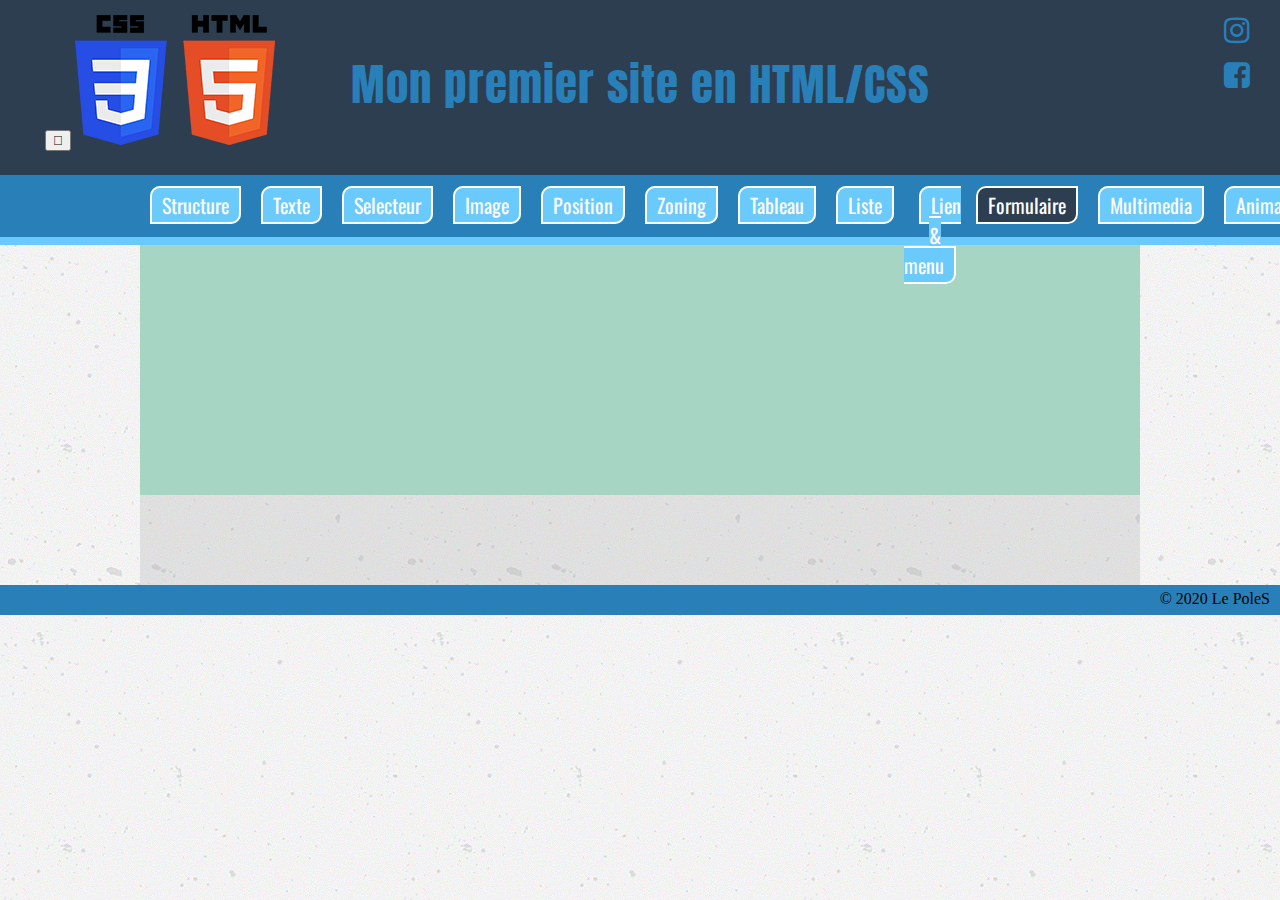
==== formulaire.html @ bad0756c "1 commit" ====
<!DOCTYPE html>
<!--Permet de définir le langage utilisé et la langue -->
<html lang="fr">
<!--Permet d'indiquer la langue de la page-->

<head>
    <!--Tête du document, non visible sur le site-->
    <meta http-equiv="X-UA-Compatible" content="ie=edge">
    <title>Ma page structure</title>
    <!--Titre du site apparaissant  par exemple sur une recherche google-->
    <link rel="stylesheet" href="css/style.css">
    <!--Reliez le fichier html au fichier CSS(Cascading Style Sheets)-->
    <link href="https://fonts.googleapis.com/css?family=Anton|Lemonada|Oswald" rel="stylesheet">
    <!--Lien pour les polices utilisé via "Google-Font"-->
    <link rel="stylesheet" href="font-awesome/css/font-awesome.min.css">
    <!--Lien pour le "Font-Awesome" récupéré sur site dans "Get Started"-->
    <meta name="description" content="Ma première page en HTML/CSS">
    <!--Description sous le titre dans la recherche google, Les moteurs de recherches s'en servent un peu comme des mots clefs pour les recherchers-->
    <meta charset="UTF-8">
</head>

<body>
    <!--Corps du document-->
    <header>
        <!--Zone du haut, exp : bannière, logo, slogan ...-->
        <div id="logo">
            <a href="#logo">
                <button type="button">
                    <i class="fas fa-arrow-circle-up"></i>
                </button>
            </a>
            <img src="img/logo.png" alt="logo">
        </div>

        <div id="slogan">
            <h1>Mon premier site en HTML/CSS</h1>
        </div>

        <div id="social">
            <a href="https://www.instagram.com" target="_blank">
                <i class="fa fa-instagram" aria-hidden="true"></i>
            </a>
            <a href="https://www.facebook.com/" target="_blank">
                <i class="fa fa-facebook-square" aria-hidden="true"></i>
            </a>
        </div>
        <div class="clear"></div>
    </header>

    <nav>
        <!--Zone du menu, les liens pour naviguer sur le site-->
        <ul class="ancreNav">
            <li><a href="index.html" >Structure</a></li>
            <li><a href="texte.html">Texte</a></li>
            <li><a href="selecteur.html">Selecteur</a></li>
            <li><a href="image.html">Image</a></li>
            <li><a href="position.html">Position</a></li>
            <li><a href="zoning.html">Zoning</a></li>
            <li><a href="tableau.html">Tableau</a></li>
            <li><a href="liste.html">Liste</a></li>
            <li><a href="lien_menu.html">Lien & menu</a></li>
            <li><a href="formulaire.html" class="activ">Formulaire</a></li>
            <li><a href="multimedia.html">Multimedia</a></li>
            <li><a href="animation.html">Animation</a></li>
        </ul>
    </nav>

    <main>
        <!--Contenu principal-->
        <aside>
            <!--Contenu secondaire-->
        </aside>

        <section>
            <!--Zone de contenu : titre, texte, regroupement thématique-->
            <div>
                <!--Zone supplémentaire de contenu-->
            </div>

            <span>
                <!--Zone supplémentaire de contenu-->
            </span>

            <article>
                <!--Zone supplémentaire de contenu-->
            </article>
        </section>
    </main>

    <footer>
        <!--Zone du bas, ex : liens administratifs, mentions légales, plan du site, CGU, CGV, contact, copyright-->
        <small>
            &copy; 2020 Le PoleS
        </small>
    </footer>
</body>

</html>
---- css/style.css ----
* {
  box-sizing: border-box;
}
html,
body,
div,
span,
applet,
object,
iframe,
h1,
h2,
h3,
h4,
h5,
h6,
p,
blockquote,
pre,
a,
abbr,
acronym,
address,
big,
cite,
code,
del,
dfn,
em,
img,
ins,
kbd,
q,
s,
samp,
small,
strike,
strong,
sub,
sup,
tt,
var,
b,
u,
i,
center,
dl,
dt,
dd,
ol,
ul,
li,
fieldset,
form,
label,
legend,
table,
caption,
tbody,
tfoot,
thead,
tr,
th,
td,
article,
aside,
canvas,
details,
embed,
figure,
figcaption,
footer,
header,
hgroup,
menu,
nav,
output,
ruby,
section,
summary,
time,
mark,
audio,
video {
  margin: 0;
  padding: 0;
  border: 0;
  font-size: 100%;
  font: inherit;
  vertical-align: baseline;
}
body {
  background-image: url(../img/concrete-texture.png);
  /*Effet de scroll lorsqu'on clique sur une ancre mais ne marche que sur FireFox ou pas du tout
    scroll-behavior: smooth;*/
}
h1 {
  font-size: 45px;
  font-family: "Anton", sans-serif;
  color: #2980b9;
  text-align: center;
  letter-spacing: 1px;
}
h2 {
  font-size: 35px;
  color: #2c3e50;
  padding: 20px;
  font-weight: bold;
  text-shadow: 1px 1px 2px #aaa;
}
h3 {
  font-size: 22px;
  color: #2c3e50;
  padding: 15px;
  text-shadow: 1px 1px 2px #aaa;
}
h4 {
  text-align: center;
  margin-top: 30px;
}

/**************HEADER INDEX****************/
header {
  background: #2c3e50;
  height: 175px;
}
#logo {
  float: left;
  width: 25%;
  padding: 15px;
  text-align: center;
}
#slogan {
  float: left;
  width: 50%;
  padding-top: 50px;
}
#social {
  float: left;
  width: 25%;
}
#social i {
  font-size: 30px;
  text-align: right;
  padding: 15px 30px 0 0;
  display: block;
}
header a {
  color: #2980b9;
  text-decoration: none;
}
/*******************FIN HEADER*********************/

/**************DEBUT NAV********************/
nav {
  background: #2980b9;
  height: 70px;
  border-bottom: 8px solid #6acafc;
  text-align: center;
  padding: 15px;
}
nav a {
  margin: 10px;
  padding: 2px 10px;
  border-radius: 10px 0px;
  border: 2px solid white;
  background: #6acafc;
  color: #fff;
  text-decoration: none;
  font-size: 20px;
  font-family: oswald;
  transition: 0.5s;
}
nav a:hover {
  background: #a6d6c3;
  color: white;
}
.activ {
  background: #2c3e50;
  color: white;
}
/**************FIN NAV********************/
/*FAIRE LE ZONING AVEC DES HAUTEUR ET LARGEUR AVANT DE PLACER LES ELEMENTS DANS LES ZONES POUR ENSUITE SUPPRIMER LES HAUTEURS*/
main {
  background: rgba(178, 178, 178, 0.3);
  width: 1000px;
  margin: 0 auto;
}
aside {
  height: 250px;
  background: #a6d6c3;
}
section {
  margin-top: 50px;
  /*    background: #DAF7A6;*/
  padding: 20px;
}
/* **************************************************************************************** */
/* debut zoning1 */
.flex {
  text-align: center;
  display: flex;
}
.top {
  height: 100px;
  background-color: rgb(236, 240, 175);
}
.left {
  height: 400px;
  background-color: rgb(159, 199, 154);
  width: 20%;
}
.right {
  height: 400px;
  background-color: rgb(9, 99, 9);
  width: 80%;
}

/* *************************************************************************************** */
/* debut zoning2 */

.flex1 {
  text-align: center;
  display: flex;
}

.top1 {
  height: 100px;
  background-color: beige;
}

.left2 {
  background-color: #2dc0b4;
  width: 20%;
  height: 600px;
  text-decoration: #fff;
}
.middle {
  background-color: rgb(36, 36, 161);
  width: 60%;
  height: 600px;
}

.right2 {
  background-color: #2dc0b4;
  width: 20%;
  height: 600px;
}

/* ****************DEBUT ZONING 3******************************************************************* */

.flex2 {
  text-align: center;
  display: flex;
}

.left3 {
  background-color: #2f5f3b;
  width: 50%;
  height: 400px;
  text-decoration: #fff;
}

.right3 {
  background-color: #77b17a;
  width: 50%;
  height: 400px;
}

.flex3 {
  text-align: center;
  display: flex;
}

.bottom {
  background-color: rgb(206, 238, 203);
  width: 100%;
  height: 100px;
}

/* ****************debut ZONING 4 ***************************************************************/

/* .flex5{

    text-align: center;
    display: flex;
} */

.top2 {
  background-color: #b6c4b9;
  width: 100%;
  height: 120px;
  text-decoration: #fff;
}

.nav {
  background-color: #59aca7;
  width: 100%;
  height: 100px;
}

.flex4 {
  text-align: center;
  display: flex;
}

.section4 {
  background-color: #096366;
  width: 100%;
  height: 400px;
  border: #ffff 10px solid;
}
.bottom2 {
  background-color: rgb(24, 13, 85);
  width: 100%;
  height: 100px;
}

/* ******************************début Zoning 5 *********************************************************** */
.flex5 {
  text-align: center;
  display: flex;
  flex-wrap: wrap;
  padding: 15px;
  background-color: rgb(252, 227, 4);
}

.top3 {
  background-color: #c9c621;
  width: 100%;
  height: 120px;
  text-decoration: #fff;
}

.nav2 {
  background-color: #c0b554;
  width: 100%;
  height: 100px;
}

.z {
  background-color: #c0b554;
  width: 50%;
  height: 300px;
}

.z2 {
  background-color: #f6f884;
  width: 50%;
  height: 300px;
}

.z3 {
  background-color: #f6f884;
  width: 50%;
  height: 300px;
}

.z4 {
  background-color: #c0b554;
  width: 50%;
  height: 300px;
}

.bottom3 {
  background-color: #c9c621;
  width: 100%;
  height: 100px;
}

/* ***************************Zoning 6********************************************** */

.flex6 {
  text-align: center;
  display: flex;
  /* padding: 15px; */
  color: white;
}
.top4 {
  background-color: #2f1a7a;
  width: 100%;
  height: 120px;
  /* text-decoration: #fff; */
}
.top5 {
  background-color: #348cf0;
  width: 100%;
  height: 120px;
  text-decoration: #fff;
}
.top6 {
  background-color: #2f1a7a;
  width: 100%;
  height: 120px;
  text-decoration: #fff;
}

.nav3 {
  background-color: #3c7971;
  width: 100%;
  height: 50px;
  text-align: center;
  color: white;
}
.flex7 {
  text-align: center;
  display: flex;
  /* padding: 15px; */
  color: white;
}

.left4 {
  background-color: #4b8f86;
  width: 30%;
  height: 800px;
}
.flex8 {
  text-align: center;
  display: flex;
  /* padding: 15px; */
  color: white;
}
.a {
  background-color: #bbbab7;
  width: 50%;
  height: 300px;
}

.b {
  background-color: #2f1a7a;
  width: 50%;
  height: 300px;
}
.slideShow {
  background-color: #28684f;
  width: 70%;
  height: 300px;
}
.flex9 {
    text-align: center;
    display: flex;
    /* padding: 15px; */
    color: white;
  }
.c {
  background-color: #bbbab7;
  width: 50%;
  height: 300px;
}

.d {
  background-color: #2f1a7a;
  width: 50%;
  height: 300px;
}
.e {
  background-color: #bbbab7;
  width: 50%;
  height: 300px;
}
.f {
  background-color: #2f1a7a;
  width: 50%;
  height: 300px;
}

.bottom4 {
  background-color: #3c7971;
  width: 100%;
  height: 100px;
}

footer {
  background: #2980b9;
  height: 30px;
  text-align: right;
  padding: 5px 10px;
}
ul {
  display: flex;
  text-align: center;
  justify-content: space-evenly;
  list-style: none;
  margin: auto;
  width: 80%;
}
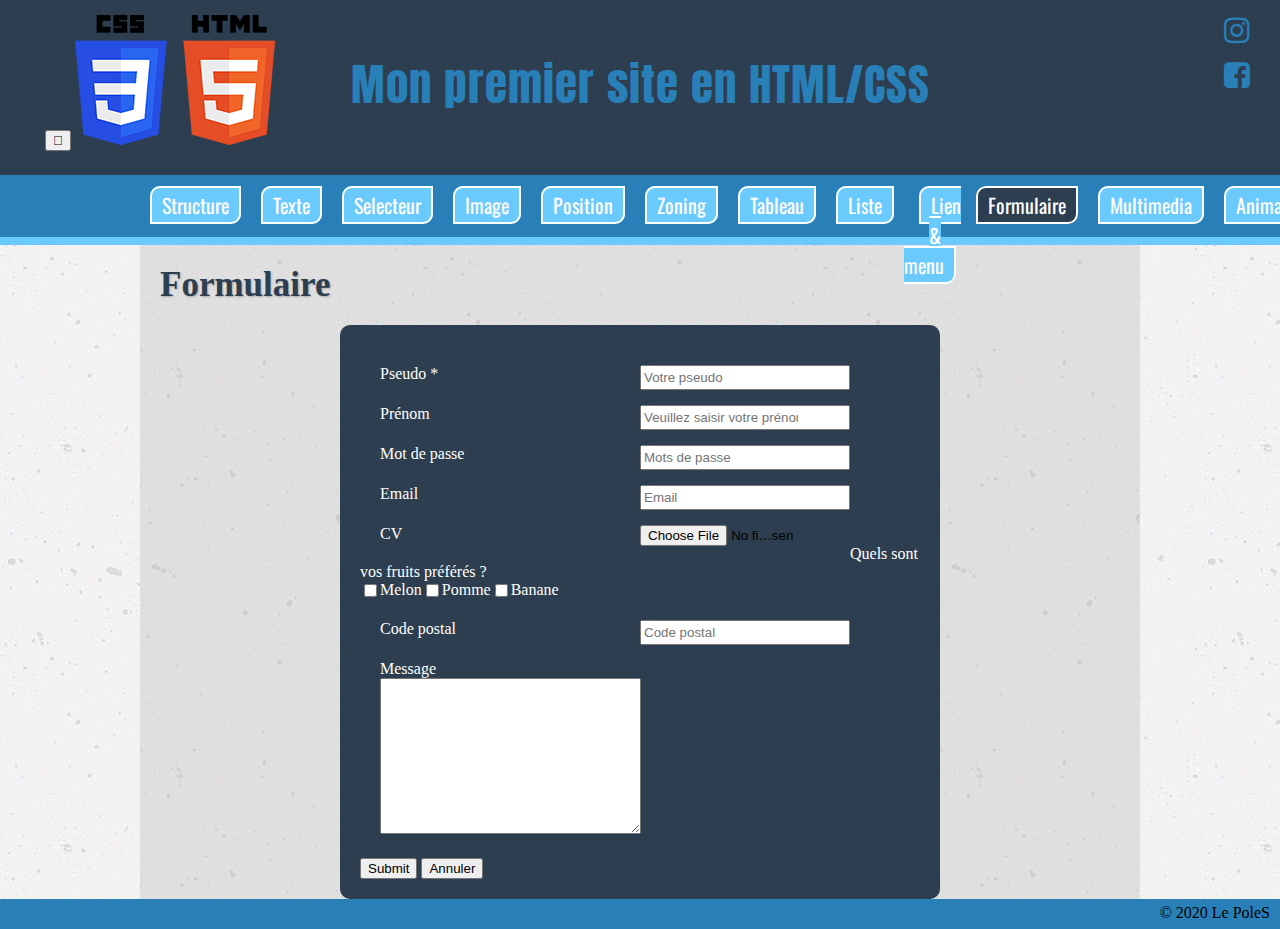
==== commit 5c3b6240: "updateMultimédia" ====
--- a/formulaire.html
+++ b/formulaire.html
@@ -66,12 +66,65 @@
     </nav>
 
     <main>
+        <h2>Formulaire</h2>
         <!--Contenu principal-->
-        <aside>
+        <!-- <aside> -->
             <!--Contenu secondaire-->
-        </aside>
+        <!-- </aside> -->
 
-        <section>
+        <section class="formulaire">
+            <form>
+                <div class="form1">
+                    <label for="">Pseudo *</label>
+                    <input type="text" placeholder="Votre pseudo">
+                </div>
+                <div class="form1">
+                    <label for="">Prénom</label>
+                    <input type="text" placeholder="Veuillez saisir votre prénom">
+                </div>
+                <div class="form1">
+                    <label for="password">Mot de passe</label>
+                <!-- J'ajoute dans for password pour quand je click sur le label, il sélectionne le input concerné -->
+                    <input type="password" id="password" name="password" placeholder="Mots de passe">
+                     <!-- Dans type je met password pour que ca ne m'affiche pas le mot de passe -->
+                </div>
+                <div class="form1">
+                    <label for="">Email</label>
+                    <input type="text" placeholder="Email">
+                </div>
+                <div class="form1">
+                    <label for="">CV</label>
+                    <input type="file">
+                <!-- Dans le type je met file pour lafficher en tant que "Bouton"  et choisir un fichier-->
+                </div>
+                <p>Quels sont vos fruits préférés ?</p>
+                <div class="fruits">
+                    <input type="checkbox" class="checkbox">
+                    <label for="">Melon</label>
+
+                    <input type="checkbox" class="checkbox">
+                    <label for="">Pomme</label>
+
+                    <input type="checkbox" class="checkbox">
+                    <label for="">Banane</label>
+                </div>
+
+                <div class="form1">
+                    <label for="" class="Code">Code postal</label>
+                    <input type="text" placeholder="Code postal">
+                </div>
+                <div class="form1">
+                    <label for="">Message</label>
+                    <textarea name="" id="" cols="30" rows="10"></textarea>
+                </div>
+                <div class="clear"></div>
+                <div class="end">
+                    <input type="submit">
+                    <!-- dans type pour submit pour envoyer -->
+                    <button type="button">Annuler</button>
+                     <!-- dans type button pout annuler -->
+                </div>
+            </form>
             <!--Zone de contenu : titre, texte, regroupement thématique-->
             <div>
                 <!--Zone supplémentaire de contenu-->
--- a/css/style.css
+++ b/css/style.css
@@ -198,10 +198,12 @@
 /* **************************************************************************************** */
 /* debut zoning1 */
 .flex {
+  color: white;
   text-align: center;
   display: flex;
 }
 .top {
+  text-align: center;
   height: 100px;
   background-color: rgb(236, 240, 175);
 }
@@ -225,6 +227,7 @@
 }
 
 .top1 {
+  text-align: center;
   height: 100px;
   background-color: beige;
 }
@@ -236,6 +239,7 @@
   text-decoration: #fff;
 }
 .middle {
+  color: white;
   background-color: rgb(36, 36, 161);
   width: 60%;
   height: 600px;
@@ -250,6 +254,7 @@
 /* ****************DEBUT ZONING 3******************************************************************* */
 
 .flex2 {
+  color: white;
   text-align: center;
   display: flex;
 }
@@ -268,6 +273,7 @@
 }
 
 .flex3 {
+  color: red;
   text-align: center;
   display: flex;
 }
@@ -287,6 +293,8 @@
 } */
 
 .top2 {
+  color: blue;
+  text-align: center;
   background-color: #b6c4b9;
   width: 100%;
   height: 120px;
@@ -294,6 +302,8 @@
 }
 
 .nav {
+  color: white;
+  text-align: center;
   background-color: #59aca7;
   width: 100%;
   height: 100px;
@@ -302,6 +312,7 @@
 .flex4 {
   text-align: center;
   display: flex;
+  color: white;
 }
 
 .section4 {
@@ -311,6 +322,8 @@
   border: #ffff 10px solid;
 }
 .bottom2 {
+  text-align: center;
+  color: white;
   background-color: rgb(24, 13, 85);
   width: 100%;
   height: 100px;
@@ -322,10 +335,12 @@
   display: flex;
   flex-wrap: wrap;
   padding: 15px;
+  color: black;
   background-color: rgb(252, 227, 4);
 }
 
 .top3 {
+  text-align: center;
   background-color: #c9c621;
   width: 100%;
   height: 120px;
@@ -333,6 +348,7 @@
 }
 
 .nav2 {
+  text-align: center;
   background-color: #c0b554;
   width: 100%;
   height: 100px;
@@ -363,6 +379,7 @@
 }
 
 .bottom3 {
+  text-align: center;
   background-color: #c9c621;
   width: 100%;
   height: 100px;
@@ -414,57 +431,69 @@
   width: 30%;
   height: 800px;
 }
+
+.right4 {
+  width: 70%;
+}
+
 .flex8 {
   text-align: center;
   display: flex;
   /* padding: 15px; */
   color: white;
 }
+.ab {
+  display: flex;
+}
+
 .a {
   background-color: #bbbab7;
-  width: 50%;
+  width: 120%;
   height: 300px;
 }
 
 .b {
   background-color: #2f1a7a;
-  width: 50%;
+  width: 120%;
   height: 300px;
 }
 .slideShow {
   background-color: #28684f;
-  width: 70%;
+  width: 100%;
   height: 300px;
 }
 .flex9 {
-    text-align: center;
-    display: flex;
-    /* padding: 15px; */
-    color: white;
-  }
+  text-align: center;
+  display: flex;
+  /* padding: 15px; */
+  color: white;
+}
+
+.cdef {
+  display: flex;
+  height: 200px;
+}
 .c {
   background-color: #bbbab7;
   width: 50%;
-  height: 300px;
 }
 
 .d {
   background-color: #2f1a7a;
   width: 50%;
-  height: 300px;
 }
 .e {
   background-color: #bbbab7;
   width: 50%;
-  height: 300px;
 }
 .f {
   background-color: #2f1a7a;
   width: 50%;
-  height: 300px;
 }
 
 .bottom4 {
+  color: white;
+  text-align: center;
   background-color: #3c7971;
   width: 100%;
   height: 100px;
@@ -484,3 +513,190 @@
   margin: auto;
   width: 80%;
 }
+
+ul.lien1 {
+  display: flex;
+  list-style-type: none;
+}
+ul.lien1 li {
+  margin: 8px;
+  padding: 5px 10px;
+  border-radius: 15px;
+  background: #2c3e50;
+  color: white;
+  text-decoration: none;
+  font-size: 20px;
+  box-shadow: 0px 0px 10px 3px black;
+  font-family: oswald;
+}
+
+a {
+  color: white;
+  text-decoration: none;
+}
+
+.lien2 {
+  line-height: 50px;
+  text-align: left;
+}
+.lien2 a {
+  color: #2980b9;
+}
+.lien2 a:hover {
+  color: orangered;
+  transition: 1s ease-in;
+}
+
+ul.lien3 {
+  display: flex;
+  list-style-type: none;
+  color: gray;
+}
+ul.lien3 li {
+  margin: 8px;
+  padding: 5px 10px;
+  border-radius: 15px 0 15px 0;
+  text-decoration: none;
+  font-size: 20px;
+  border: 2px solid white;
+  font-family: oswald;
+}
+ul.lien3 li a {
+  color: gray;
+}
+.lien3 a:hover {
+  color: white;
+  margin: 8px;
+  padding: 5px 10px;
+  border-radius: 15px 0 15px 0;
+  font-size: 20px;
+  background: #069;
+  transition: 1s ease-in;
+  /* font-family: oswald; */
+}
+/* #menu nav a {
+  padding: 10px;
+  color: grey;
+  text-decoration: none;
+  background: #ddd;
+  transition: 1s ease-in;
+}
+
+#menu nav a:hover {
+  color: #fff;
+  background: #069;
+} */
+/* ******************liste******** */
+.listeNon {
+  margin-left: 30px;
+  margin-bottom: 30px;
+}
+.listeNonOrdonne i {
+  color: blue;
+  text-align: left;
+  text-size-adjust: 5px;
+}
+.listeNonOrdonne i:hover {
+  color: red;
+  font-size: 30px;
+}
+.listeOrdonne {
+  margin-left: 30px;
+  margin-bottom: 30px;
+}
+.listeOrd{
+  margin-left: 30px;
+}
+.listeImbri{
+  margin-left: 30px;
+}
+
+/* *******************Tableau****************** */
+
+.tableauSection1{
+  text-align: center;
+  
+}
+
+table{
+  width: 80%;
+  text-align: center;
+  margin: auto;
+}
+.date{
+  background-color: #c0d8f3;
+  
+}
+caption{
+  text-align: center;
+}
+
+table,
+tr,
+th, td {
+  border: 1px solid #348cf0;
+  border-collapse: collapse;
+
+}
+/* ***********************************************FORMULAIRE********************************************** */
+/* ******************************************************************************************************* */
+
+.formulaire{
+  background-color: #2d3e50;
+  width: 600px;
+  min-height: 300px;
+  margin: auto;
+  border-radius: 10px;
+}
+.formulaire label ,p{
+  color: white;
+
+}
+.formulaire p {
+  justify-content: left ;
+}
+.cv{
+  color: white;
+}
+.form1{
+  width: 100%;
+  padding: 20px;
+}
+.form1 label{
+  width: 50%;
+  display: block;
+  float: left;
+}
+.form1 input {
+  width: 210px;
+  height: 25px;
+  padding-right: 50px;
+  float: left;
+  display: block;
+}
+.fruits{
+  display: flex;
+  text-align: left;
+}
+
+/******************************* zone multimedia **********************************************************/
+/* ****************************************************************************************************** */
+
+.videoFond p {
+  border-top-left-radius: 10px;
+  border-bottom-left-radius: 10px;
+  border-top-right-radius: 10px;
+  border-bottom-right-radius: 10px;
+  position: absolute;
+  top: 580px;
+  left: 550px;
+  background-color: rgb(235, 232, 232);
+  width: 400px;
+  padding: 20px;
+}
+
+
+.audio {
+  text-align: center;
+  width: 100%;
+}
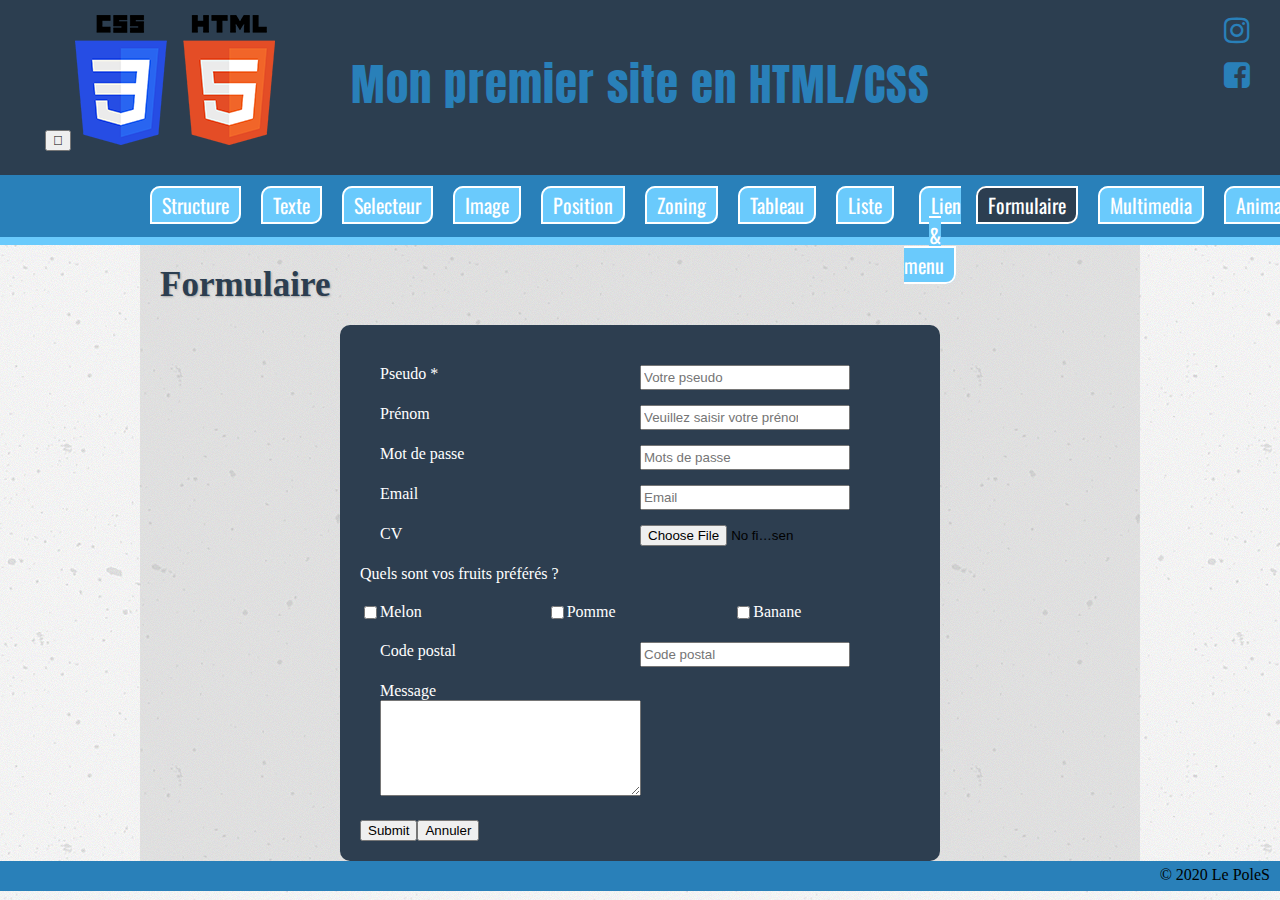
==== commit 2fa0b012: "updateFormulaire" ====
--- a/formulaire.html
+++ b/formulaire.html
@@ -115,7 +115,7 @@
                 </div>
                 <div class="form1">
                     <label for="">Message</label>
-                    <textarea name="" id="" cols="30" rows="10"></textarea>
+                    <textarea name="" id="" cols="30" rows="06"></textarea>
                 </div>
                 <div class="clear"></div>
                 <div class="end">
--- a/css/style.css
+++ b/css/style.css
@@ -648,15 +648,16 @@
   margin: auto;
   border-radius: 10px;
 }
-.formulaire label ,p{
-  color: white;
-
-}
-.formulaire p {
-  justify-content: left ;
-}
-.cv{
-  color: white;
+.formulaire  label ,p{
+  color: white;
+}
+.formulaire label{
+  width: 50%;
+}
+p{
+  margin-top: 20px;
+  margin-bottom: 20px;
+  margin-right: 90px;
 }
 .form1{
   width: 100%;
@@ -674,11 +675,13 @@
   float: left;
   display: block;
 }
+
 .fruits{
   display: flex;
-  text-align: left;
-}
-
+}
+.end{
+  display: flex;
+}
 /******************************* zone multimedia **********************************************************/
 /* ****************************************************************************************************** */
 
